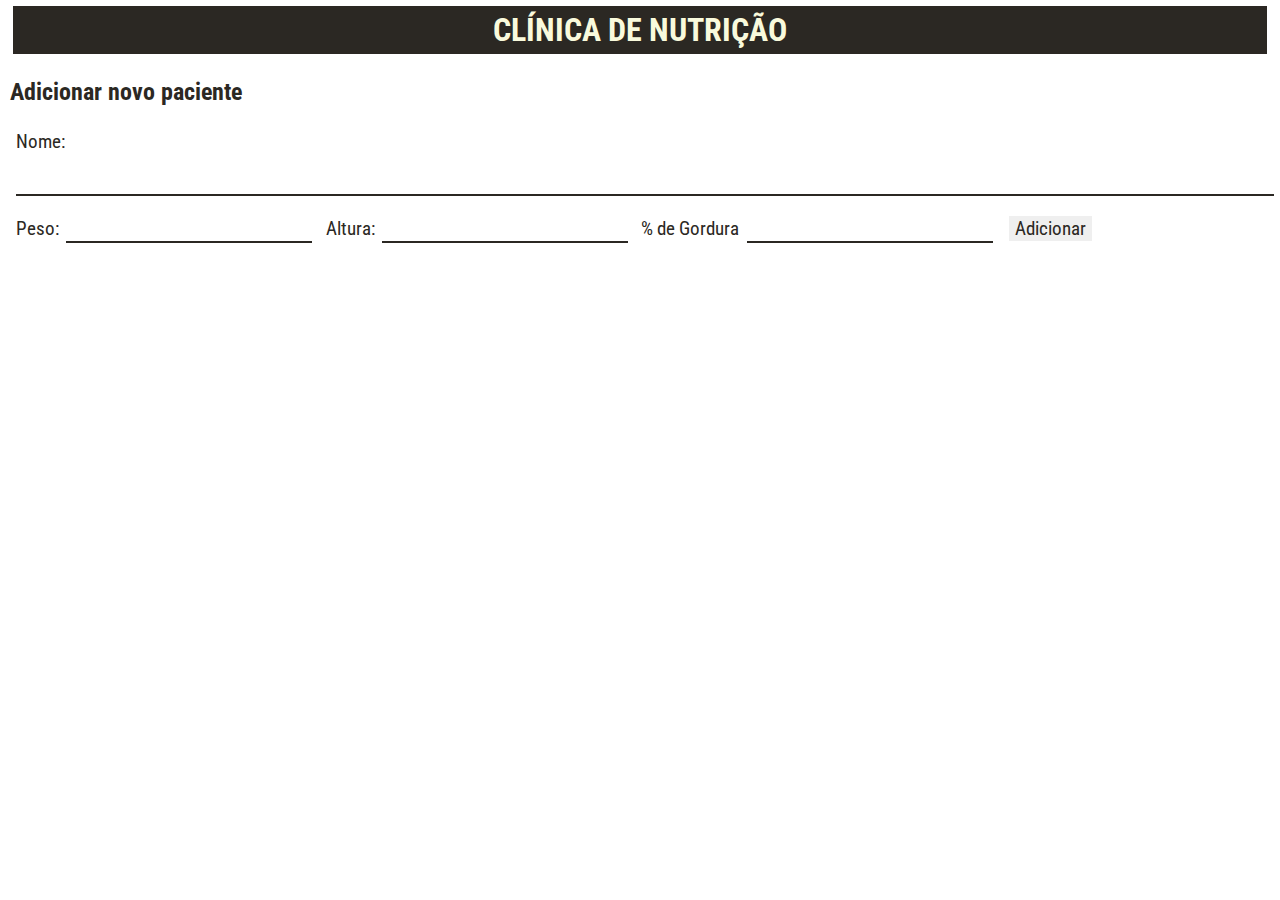
==== index.html @ 487a2101 "Add files via upload" ====
<!-- https://paletadecores.com/paleta/2b2823/8fa691/d4ceaa/f9fadc/cc3917/ -->


<!DOCTYPE html>
<html lang="en">
<head>
    <meta charset="UTF-8">
    <meta name="viewport" content="width=device-width, initial-scale=1.0">

    <!-- Adicionando a fonte -->
    <link rel="preconnect" href="https://fonts.googleapis.com">
    <link rel="preconnect" href="https://fonts.gstatic.com" crossorigin>
    <link href="https://fonts.googleapis.com/css2?family=Roboto+Condensed:ital,wght@0,100..900;1,100..900&display=swap" rel="stylesheet">

    <!-- Adicionando o ícone do site -->
    <link rel="shortcut icon" href="./icon-medico.png" type="image/x-icon">

    <!-- Linkando com o CSS -->
     <link rel="stylesheet" href="./style.css">
    <title>Clínica de Nutrição</title>
</head>
<body>
    <header>
        <h1>CLÍNICA DE NUTRIÇÃO</h1>
    </header>
    <main>
        <h2>Adicionar novo paciente</h2>
        <form name="formulario">
            <label for="nome">
                Nome: 
                <input type="text" name="nome" id="id-nome">
            </label>
            <label for="peso">
                Peso:
                <input type="text" name="peso" id="id-peso">
            </label>
            <label for="altura">
                Altura:
                <input type="text" name="altura" id="id-altura">
            </label>
            <label for="por-gordura">
                % de Gordura
                <input type="text" name="por-gordura" id="id-por-gordura">
            </label>
            <label for="adicionar">
                <input type="submit" value="Adicionar">
            </label>
        </form>
    </main>
</body>
</html>
---- style.css ----
*{
    margin: 0.2rem;
    border: 0;
    font-family: "Roboto Condensed", sans-serif;
    color: #2b2823;
}

header > h1{
    background-color: #2b2823;
    color: #f9fadc;
    height: 3rem;
    display: flex;
    align-items: center;
    justify-content: center;
}

h2{
    margin: 1.5rem 0;
}

input, label{
    font-size: 1.2rem;
}

#id-nome, #id-peso, #id-altura, #id-por-gordura{
    margin-top: 1rem;
    border: none;
    border-bottom:  2px solid #2b2823;
}

#id-nome{
    width: 100%;
}
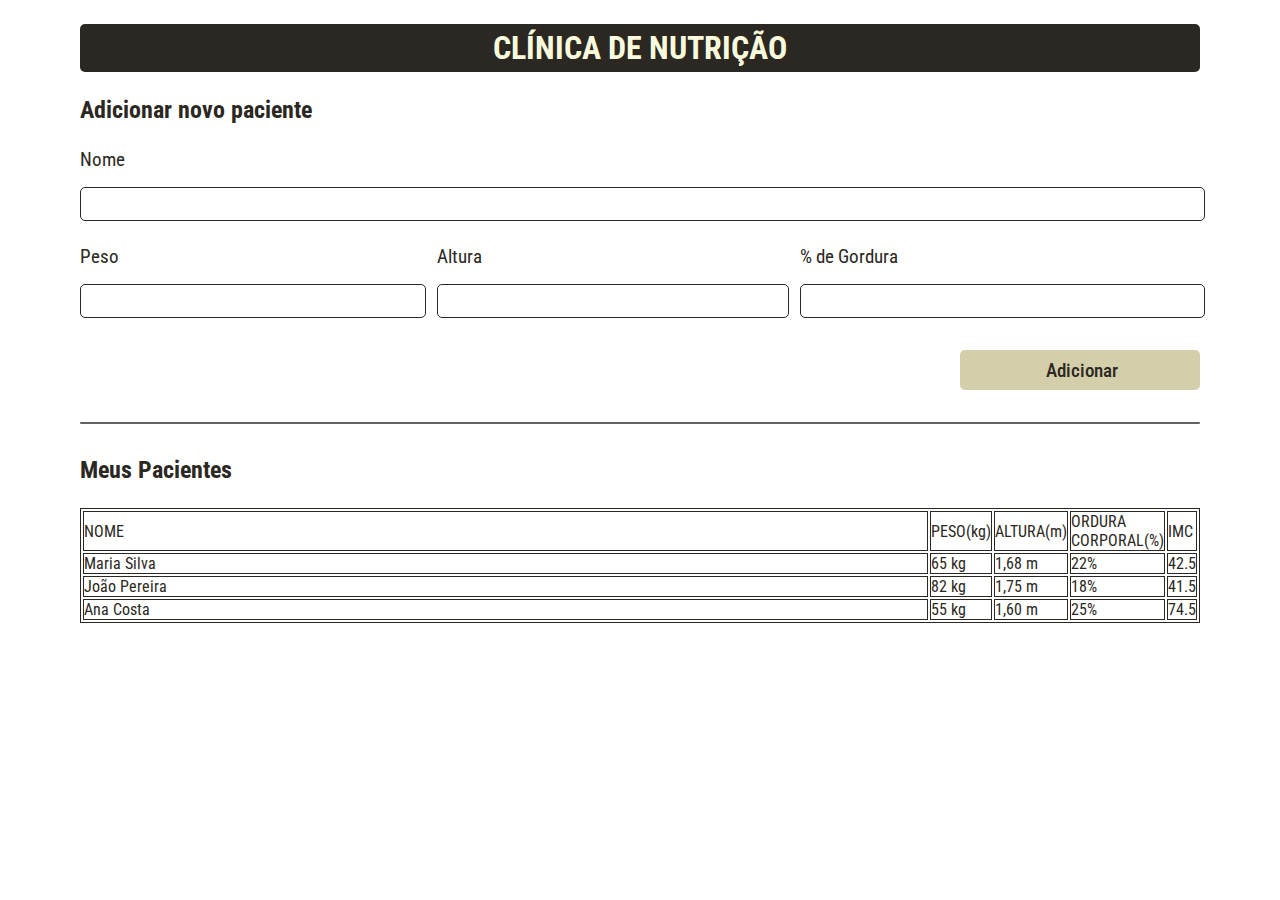
==== commit a36809bf: "doc: update" ====
--- a/index.html
+++ b/index.html
@@ -1,5 +1,3 @@
-<!-- https://paletadecores.com/paleta/2b2823/8fa691/d4ceaa/f9fadc/cc3917/ -->
-
 
 <!DOCTYPE html>
 <html lang="en">
@@ -26,26 +24,67 @@
     <main>
         <h2>Adicionar novo paciente</h2>
         <form name="formulario">
-            <label for="nome">
-                Nome: 
-                <input type="text" name="nome" id="id-nome">
-            </label>
-            <label for="peso">
-                Peso:
-                <input type="text" name="peso" id="id-peso">
-            </label>
-            <label for="altura">
-                Altura:
-                <input type="text" name="altura" id="id-altura">
-            </label>
-            <label for="por-gordura">
-                % de Gordura
-                <input type="text" name="por-gordura" id="id-por-gordura">
-            </label>
-            <label for="adicionar">
-                <input type="submit" value="Adicionar">
+            <div class="input-dados">
+
+                <label for="nome">
+                    Nome
+                    <input type="text" name="nome" id="nome">
+                </label>
+                <div class="input-informacao">
+                    <label for="peso">
+                        Peso
+                        <input type="text" name="peso" id="peso">
+                    </label>
+                    <label for="altura">
+                        Altura
+                        <input type="text" name="altura" id="altura">
+                    </label>
+                    <label for="por-gordura">
+                        % de Gordura
+                        <input type="text" name="por-gordura" id="por-gordura">
+                    </label>
+                </div>
+            </div>
+            <label for="btnAdicionar">
+                <input type="submit" value="Adicionar" id="btnAdicionar">
             </label>
         </form>
+        <div class="divisoria"></div>
+        <div>
+            <h2>Meus Pacientes</h2>
+            
+            <table>
+                <tr class="cabecalhoTabela dadosTabela">
+                    <td class="textoCabecalho">NOME</td>
+                    <td class="textoCabecalho">PESO(kg)</td>
+                    <td class="textoCabecalho">ALTURA(m)</td>
+                    <td class="textoCabecalho">ORDURA CORPORAL(%)</td>
+                    <td class="textoCabecalho">IMC</td>
+                </tr>
+                <tr class="dadosTabela">
+                    <td>Maria Silva</td>
+                    <td class="dadoAlinhado">65 kg</td>
+                    <td class="dadoAlinhado">1,68 m</td>
+                    <td>22%</td>
+                    <td>42.5</td>
+                </tr>
+                <tr class="dadosTabela">
+                    <td>João Pereira</td>
+                    <td class="dadoAlinhado">82 kg</td>
+                    <td class="dadoAlinhado">1,75 m</td>
+                    <td>18%</td>
+                    <td>41.5</td>
+                </tr>
+                <tr class="dadosTabela">
+                    <td>Ana Costa</td>
+                    <td class="dadoAlinhado">55 kg</td>
+                    <td class="dadoAlinhado">1,60 m</td>
+                    <td>25%</td>
+                    <td>74.5</td>
+                </tr>
+                                                
+            </table>
+        </div>
     </main>
 </body>
 </html>--- a/style.css
+++ b/style.css
@@ -1,12 +1,23 @@
 *{
-    margin: 0.2rem;
-    border: 0;
+    padding: 0;
+    margin: 0;
     font-family: "Roboto Condensed", sans-serif;
+    /* width: 100vw; */
     color: #2b2823;
+
+}
+
+body{
+    margin: .5rem 2rem 1.5rem 2rem;
+    /* border: 1px solid black; */
+    padding: 1rem 3rem;
+    border-radius: 5px;
 }
 
 header > h1{
     background-color: #2b2823;
+    border-radius: 5px;
+
     color: #f9fadc;
     height: 3rem;
     display: flex;
@@ -22,14 +33,113 @@
     font-size: 1.2rem;
 }
 
-#id-nome, #id-peso, #id-altura, #id-por-gordura{
+#nome, #peso, #altura, #por-gordura{
     margin-top: 1rem;
-    border: none;
-    border-bottom:  2px solid #2b2823;
+    /* border: none; */
+    /* border-bottom:  2px solid #2b2823; */
+}
+#nome{
+    width: 100%;
+    margin-bottom: 1.5rem;
 }
 
-#id-nome{
+#peso, #altura, #por-gordura{
+    /* margin-top: 2rem; */
+    width: 100%;
+    margin-bottom: 2rem;
+}
+
+.input-dados {
+    /* width: 10vw; */
+    /* flex-wrap: wrap; */
+}
+
+.input-informacao{
+    
+    display: grid;
+    grid-template-areas: 
+        "input-peso input-altura input-por-gordura";
+    gap: 1rem; /* Espaçamento entre as áreas do grid */
+}
+
+
+#peso {
+    grid-area: input-peso;
+}
+
+#altura {
+    grid-area: input-altura;
+}
+
+#por-gordura {
+    grid-area: input-por-gordura;
+}
+
+input{
+    padding-left: .2rem;
+    height: 2rem;
+    border: 1px solid #2b2823;
+    border-radius: 5px;
+}
+
+input[type="submit"]{
+    height: 2.5rem;
+    width: 15rem;
+    background-color: #d4ceaa;
+    border: none;
+    border-radius: 5px;
+    cursor: pointer;
+    font-weight: 500;
+}
+
+input[type="submit"]:hover{
+    background-color: #8fa691;
+    color: #f9fadc;
+}
+
+form > label{
+    display: flex;
+    justify-content: end;
+}
+
+.divisoria{
+    height: 2px;
+    background-color: #2b2823bb;
+    border-radius: 7px;
+    margin: 2rem 0;
+
+}
+
+
+/* Estilizando a tabela */
+table, td, th{
+    width: 100%;
+    border: 1px solid;
+}
+
+/*table{
+    border: 2px solid #8fa691;
+    border-radius: 5px;
+    padding: 1rem;
     width: 100%;
 }
 
+.dadosTabela{
+    display: flex;
+    justify-content: space-between;
+    margin-bottom: 1rem;
+}
+.cabecalhoTabela{
+    font-weight: 800;
+    border-bottom: 1.5px solid #8fa691;
+    padding-bottom: 1rem;
+}
 
+.textoCabecalho{
+    color: #8fa691;
+
+}
+
+.dadoAlinhado{
+    text-align: center;
+}*/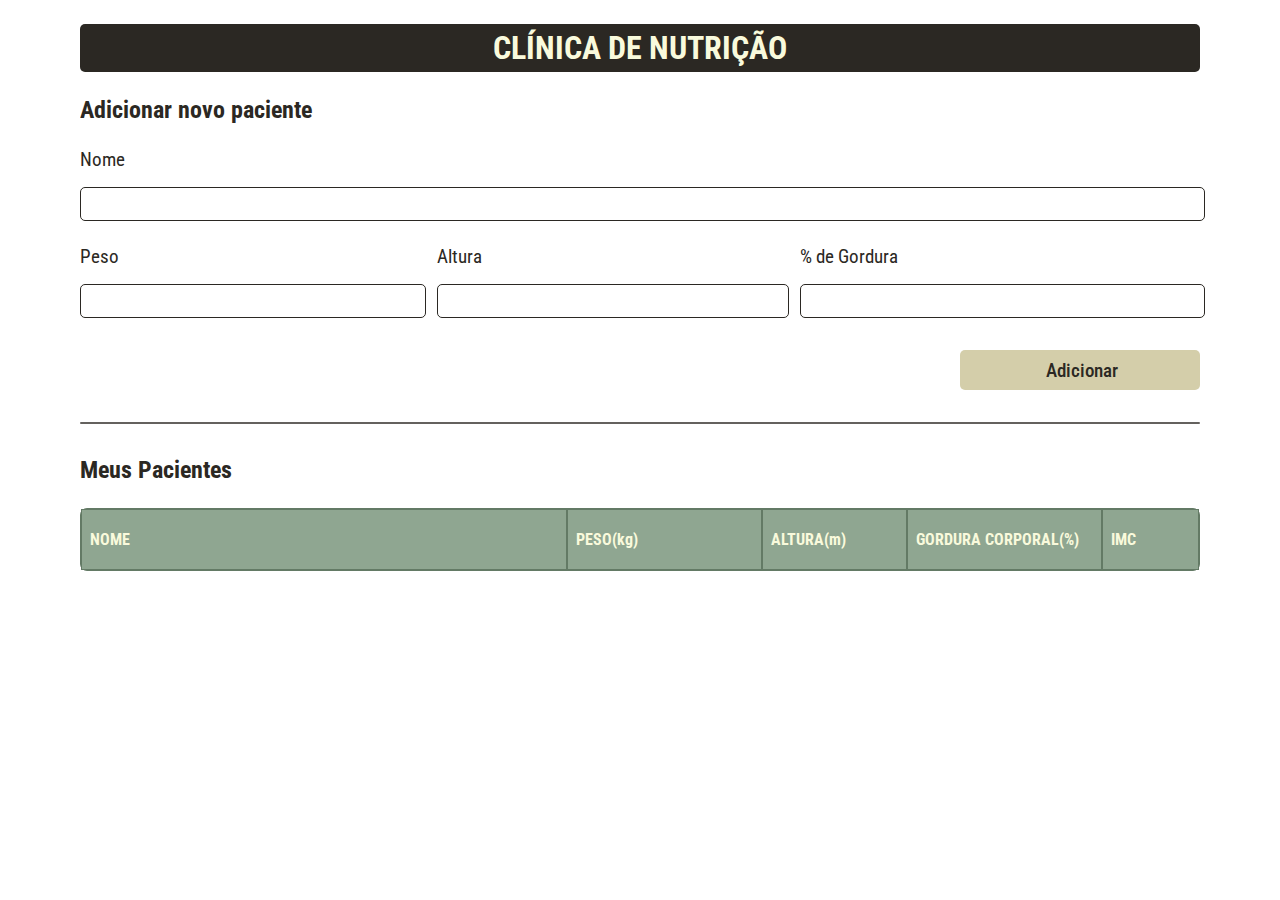
==== commit e1b883ee: "doc: update" ====
--- a/index.html
+++ b/index.html
@@ -1,6 +1,6 @@
 
 <!DOCTYPE html>
-<html lang="en">
+<html lang="pt-br">
 <head>
     <meta charset="UTF-8">
     <meta name="viewport" content="width=device-width, initial-scale=1.0">
@@ -53,38 +53,17 @@
         <div>
             <h2>Meus Pacientes</h2>
             
-            <table>
+            <table id="tabela">
                 <tr class="cabecalhoTabela dadosTabela">
                     <td class="textoCabecalho">NOME</td>
                     <td class="textoCabecalho">PESO(kg)</td>
                     <td class="textoCabecalho">ALTURA(m)</td>
-                    <td class="textoCabecalho">ORDURA CORPORAL(%)</td>
+                    <td class="textoCabecalho">GORDURA CORPORAL(%)</td>
                     <td class="textoCabecalho">IMC</td>
                 </tr>
-                <tr class="dadosTabela">
-                    <td>Maria Silva</td>
-                    <td class="dadoAlinhado">65 kg</td>
-                    <td class="dadoAlinhado">1,68 m</td>
-                    <td>22%</td>
-                    <td>42.5</td>
-                </tr>
-                <tr class="dadosTabela">
-                    <td>João Pereira</td>
-                    <td class="dadoAlinhado">82 kg</td>
-                    <td class="dadoAlinhado">1,75 m</td>
-                    <td>18%</td>
-                    <td>41.5</td>
-                </tr>
-                <tr class="dadosTabela">
-                    <td>Ana Costa</td>
-                    <td class="dadoAlinhado">55 kg</td>
-                    <td class="dadoAlinhado">1,60 m</td>
-                    <td>25%</td>
-                    <td>74.5</td>
-                </tr>
-                                                
             </table>
         </div>
     </main>
+    <script src="./script.js"></script>
 </body>
 </html>--- a/style.css
+++ b/style.css
@@ -2,14 +2,11 @@
     padding: 0;
     margin: 0;
     font-family: "Roboto Condensed", sans-serif;
-    /* width: 100vw; */
     color: #2b2823;
-
 }
 
 body{
     margin: .5rem 2rem 1.5rem 2rem;
-    /* border: 1px solid black; */
     padding: 1rem 3rem;
     border-radius: 5px;
 }
@@ -35,23 +32,16 @@
 
 #nome, #peso, #altura, #por-gordura{
     margin-top: 1rem;
-    /* border: none; */
-    /* border-bottom:  2px solid #2b2823; */
 }
+
 #nome{
     width: 100%;
     margin-bottom: 1.5rem;
 }
 
 #peso, #altura, #por-gordura{
-    /* margin-top: 2rem; */
     width: 100%;
     margin-bottom: 2rem;
-}
-
-.input-dados {
-    /* width: 10vw; */
-    /* flex-wrap: wrap; */
 }
 
 .input-informacao{
@@ -107,39 +97,46 @@
     background-color: #2b2823bb;
     border-radius: 7px;
     margin: 2rem 0;
-
 }
-
 
 /* Estilizando a tabela */
 table, td, th{
     width: 100%;
-    border: 1px solid;
+    border: 1px solid #637a65;
+    border-collapse: collapse;
+    display: flex;
+    flex-direction: column;
+    justify-content: center;
+    color: #364d38;
 }
 
-/*table{
-    border: 2px solid #8fa691;
-    border-radius: 5px;
-    padding: 1rem;
-    width: 100%;
+table{
+    border: 1.5px solid #637a65;
+    border-radius: 7px;
 }
-
+    
 .dadosTabela{
-    display: flex;
-    justify-content: space-between;
-    margin-bottom: 1rem;
+    display: grid;
+    grid-template-columns: 5fr 2fr 1.5fr 2fr 1fr;
 }
-.cabecalhoTabela{
-    font-weight: 800;
-    border-bottom: 1.5px solid #8fa691;
-    padding-bottom: 1rem;
+td{
+    width: auto;
+    padding-left: .5rem;
+    height: 2.5rem;
 }
 
 .textoCabecalho{
-    color: #8fa691;
-
+    font-weight: 700;
+    height: 3.7rem;
+    background-color: #8fa691;
+    color: #f9fadc;
+    border: 1px solid #637a65;
 }
 
-.dadoAlinhado{
-    text-align: center;
-}*/+td {
+    word-break: break-word; /*Para que o texto do cabeçalho quebre quando diminuido o tamanho da tela*/
+}
+
+.dadosTabela:nth-child(odd){ /* Cor para linhas ímpares */
+    background-color: #8fa69144;
+}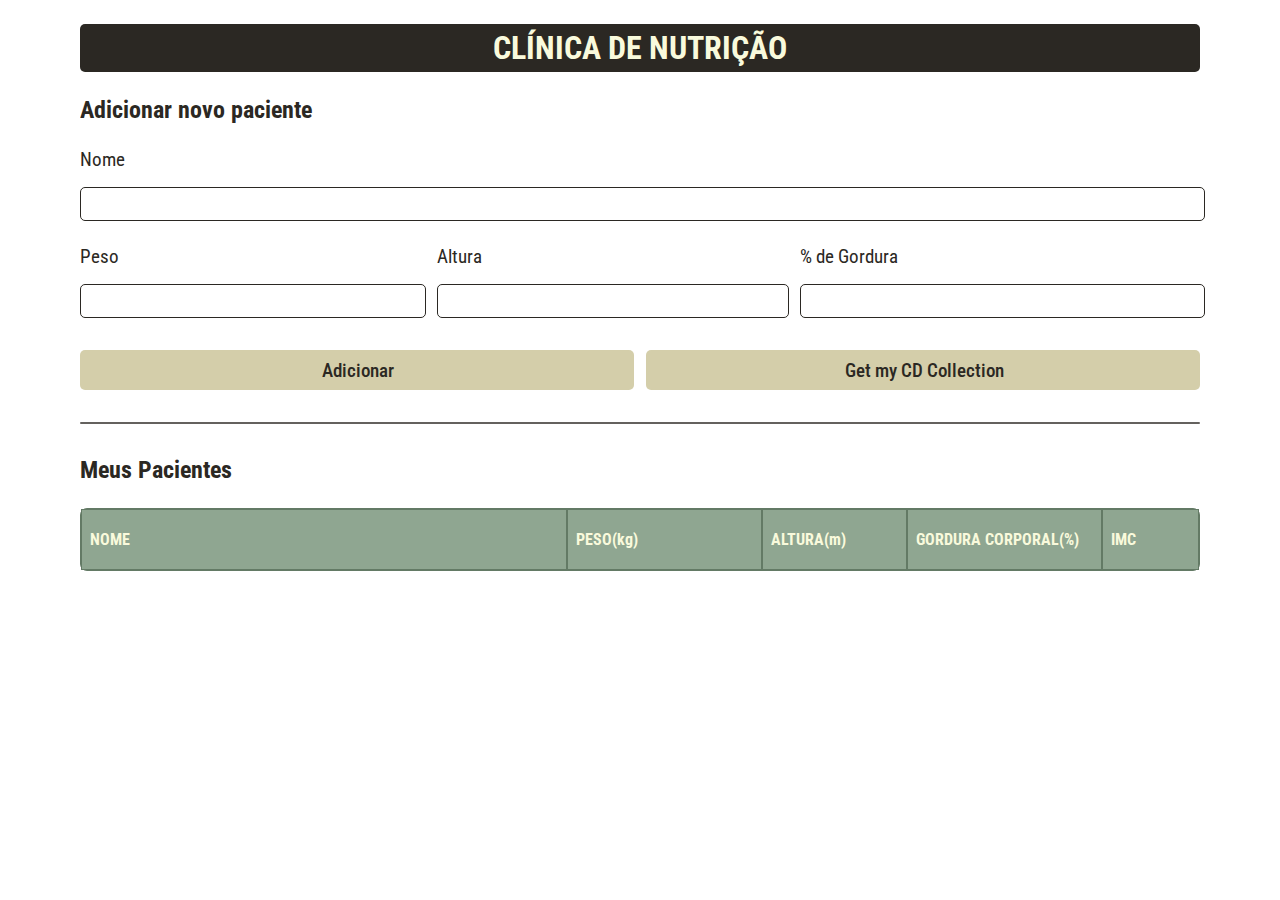
==== commit 7c76e34b: "update index.html" ====
--- a/index.html
+++ b/index.html
@@ -1,69 +1,76 @@
-
-<!DOCTYPE html>
-<html lang="pt-br">
-<head>
-    <meta charset="UTF-8">
-    <meta name="viewport" content="width=device-width, initial-scale=1.0">
-
-    <!-- Adicionando a fonte -->
-    <link rel="preconnect" href="https://fonts.googleapis.com">
-    <link rel="preconnect" href="https://fonts.gstatic.com" crossorigin>
-    <link href="https://fonts.googleapis.com/css2?family=Roboto+Condensed:ital,wght@0,100..900;1,100..900&display=swap" rel="stylesheet">
-
-    <!-- Adicionando o ícone do site -->
-    <link rel="shortcut icon" href="./icon-medico.png" type="image/x-icon">
-
-    <!-- Linkando com o CSS -->
-     <link rel="stylesheet" href="./style.css">
-    <title>Clínica de Nutrição</title>
-</head>
-<body>
-    <header>
-        <h1>CLÍNICA DE NUTRIÇÃO</h1>
-    </header>
-    <main>
-        <h2>Adicionar novo paciente</h2>
-        <form name="formulario">
-            <div class="input-dados">
-
-                <label for="nome">
-                    Nome
-                    <input type="text" name="nome" id="nome">
-                </label>
-                <div class="input-informacao">
-                    <label for="peso">
-                        Peso
-                        <input type="text" name="peso" id="peso">
-                    </label>
-                    <label for="altura">
-                        Altura
-                        <input type="text" name="altura" id="altura">
-                    </label>
-                    <label for="por-gordura">
-                        % de Gordura
-                        <input type="text" name="por-gordura" id="por-gordura">
-                    </label>
-                </div>
-            </div>
-            <label for="btnAdicionar">
-                <input type="submit" value="Adicionar" id="btnAdicionar">
-            </label>
-        </form>
-        <div class="divisoria"></div>
-        <div>
-            <h2>Meus Pacientes</h2>
-            
-            <table id="tabela">
-                <tr class="cabecalhoTabela dadosTabela">
-                    <td class="textoCabecalho">NOME</td>
-                    <td class="textoCabecalho">PESO(kg)</td>
-                    <td class="textoCabecalho">ALTURA(m)</td>
-                    <td class="textoCabecalho">GORDURA CORPORAL(%)</td>
-                    <td class="textoCabecalho">IMC</td>
-                </tr>
-            </table>
-        </div>
-    </main>
-    <script src="./script.js"></script>
-</body>
+
+<!DOCTYPE html>
+<html lang="pt-br">
+<head>
+    <meta charset="UTF-8">
+    <meta name="viewport" content="width=device-width, initial-scale=1.0">
+
+    <!-- Adicionando a fonte -->
+    <link rel="preconnect" href="https://fonts.googleapis.com">
+    <link rel="preconnect" href="https://fonts.gstatic.com" crossorigin>
+    <link href="https://fonts.googleapis.com/css2?family=Roboto+Condensed:ital,wght@0,100..900;1,100..900&display=swap" rel="stylesheet">
+
+    <!-- Adicionando o ícone do site -->
+    <link rel="shortcut icon" href="../imges/medico-icone.png" type="image/x-icon">
+
+    <!-- Linkando com o CSS -->
+     <link rel="stylesheet" href="../css/style.css">
+    <title>Clínica de Nutrição</title>
+</head>
+<body>
+    <header>
+        <h1>CLÍNICA DE NUTRIÇÃO</h1>
+    </header>
+    <main>
+        <h2>Adicionar novo paciente</h2>
+        <form name="formulario">
+            <div class="input-dados">
+
+                <label for="nome">
+                    Nome
+                    <input type="text" name="nome" id="nome">
+                </label>
+                <div class="input-informacao">
+                    <label for="peso">
+                        Peso
+                        <input type="text" name="peso" id="peso">
+                    </label>
+                    <label for="altura">
+                        Altura
+                        <input type="text" name="altura" id="altura">
+                    </label>
+                    <label for="por-gordura">
+                        % de Gordura
+                        <input type="text" name="por-gordura" id="por-gordura">
+                    </label>
+                </div>
+            </div>
+            <div class="campo-botao">
+                <label for="btnAdicionar">
+                    <input type="submit" value="Adicionar" id="btnAdicionar">
+                </label>
+                <label for="btnGetCDCollection">
+                    <input type="submit" value="Get my CD Collection" id="btnGetCDCollection">
+                </label>
+            </div>
+        </form>
+        <div class="divisoria"></div>
+        <div>
+            <h2>Meus Pacientes</h2>
+            
+            <table id="tabela">
+                <tr class="cabecalhoTabela dadosTabela">
+                    <td class="textoCabecalho">NOME</td>
+                    <td class="textoCabecalho">PESO(kg)</td>
+                    <td class="textoCabecalho">ALTURA(m)</td>
+                    <td class="textoCabecalho">GORDURA CORPORAL(%)</td>
+                    <td class="textoCabecalho">IMC</td>
+                </tr>
+            </table>
+        </div>
+    </main>
+    <!-- scripts -->
+    <script src="../js/script.js"></script>        
+    <script src="../js/script_cd_colletion.js"></script>        
+</body>
 </html>--- a/css/style.css
+++ b/css/style.css
@@ -0,0 +1,152 @@
+*{
+    padding: 0;
+    margin: 0;
+    font-family: "Roboto Condensed", sans-serif;
+    color: #2b2823;
+}
+
+body{
+    margin: .5rem 2rem 1.5rem 2rem;
+    padding: 1rem 3rem;
+    border-radius: 5px;
+}
+
+header > h1{
+    background-color: #2b2823;
+    border-radius: 5px;
+
+    color: #f9fadc;
+    height: 3rem;
+    display: flex;
+    align-items: center;
+    justify-content: center;
+}
+
+h2{
+    margin: 1.5rem 0;
+}
+
+input, label{
+    font-size: 1.2rem;
+}
+
+#nome, #peso, #altura, #por-gordura{
+    margin-top: 1rem;
+}
+
+#nome{
+    width: 100%;
+    margin-bottom: 1.5rem;
+}
+
+#peso, #altura, #por-gordura{
+    width: 100%;
+    margin-bottom: 2rem;
+}
+
+.input-informacao{
+    
+    display: grid;
+    grid-template-areas: 
+        "input-peso input-altura input-por-gordura";
+    gap: 1rem; /* Espaçamento entre as áreas do grid */
+}
+
+
+#peso {
+    grid-area: input-peso;
+}
+
+#altura {
+    grid-area: input-altura;
+}
+
+#por-gordura {
+    grid-area: input-por-gordura;
+}
+
+input{
+    padding-left: .2rem;
+    height: 2rem;
+    border: 1px solid #2b2823;
+    border-radius: 5px;
+}
+
+input[type="submit"]{
+    height: 2.5rem;
+    width: 100%;
+    background-color: #d4ceaa;
+    border: none;
+    border-radius: 5px;
+    cursor: pointer;
+    font-weight: 500;
+}
+
+input[type="submit"]:hover{
+    background-color: #8fa691;
+    color: #f9fadc;
+}
+
+.campo-botao > label{
+    width: 100%;
+}
+
+.campo-botao{
+    display: flex;
+    flex-direction: row;
+    gap: .8rem;
+}
+
+form > label{
+    display: flex;
+    justify-content: end;
+}
+
+.divisoria{
+    height: 2px;
+    background-color: #2b2823bb;
+    border-radius: 7px;
+    margin: 2rem 0;
+}
+
+/* Estilizando a tabela */
+table, td, th{
+    width: 100%;
+    border: 1px solid #637a65;
+    border-collapse: collapse;
+    display: flex;
+    flex-direction: column;
+    justify-content: center;
+    color: #364d38;
+}
+
+table{
+    border: 1.5px solid #637a65;
+    border-radius: 7px;
+}
+    
+.dadosTabela{
+    display: grid;
+    grid-template-columns: 5fr 2fr 1.5fr 2fr 1fr;
+}
+td{
+    width: auto;
+    padding-left: .5rem;
+    height: 2.5rem;
+}
+
+.textoCabecalho{
+    font-weight: 700;
+    height: 3.7rem;
+    background-color: #8fa691;
+    color: #f9fadc;
+    border: 1px solid #637a65;
+}
+
+td {
+    word-break: break-word; /*Para que o texto do cabeçalho quebre quando diminuido o tamanho da tela*/
+}
+
+.dadosTabela:nth-child(odd){ /* Cor para linhas ímpares */
+    background-color: #8fa69144;
+}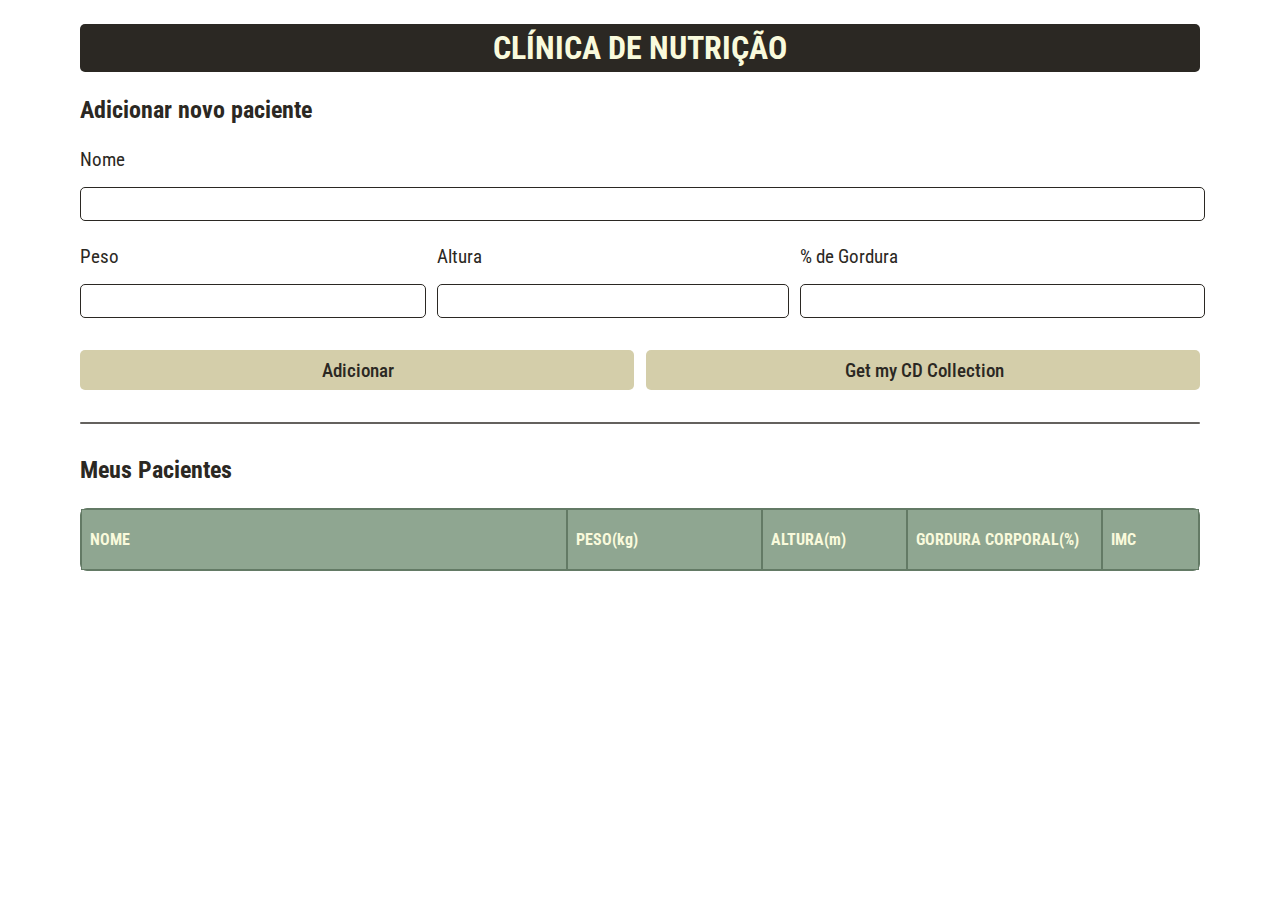
==== commit 32ff6069: "update" ====
--- a/index.html
+++ b/index.html
@@ -11,10 +11,10 @@
     <link href="https://fonts.googleapis.com/css2?family=Roboto+Condensed:ital,wght@0,100..900;1,100..900&display=swap" rel="stylesheet">
 
     <!-- Adicionando o ícone do site -->
-    <link rel="shortcut icon" href="../imges/medico-icone.png" type="image/x-icon">
+    <link rel="shortcut icon" href="./imges/medico-icone.png" type="image/x-icon">
 
     <!-- Linkando com o CSS -->
-     <link rel="stylesheet" href="../css/style.css">
+     <link rel="stylesheet" href="./css/style.css">
     <title>Clínica de Nutrição</title>
 </head>
 <body>
@@ -70,7 +70,7 @@
         </div>
     </main>
     <!-- scripts -->
-    <script src="../js/script.js"></script>        
-    <script src="../js/script_cd_colletion.js"></script>        
+    <script src="./js/script.js"></script>        
+    <script src="./js/script_cd_colletion.js"></script>        
 </body>
 </html>